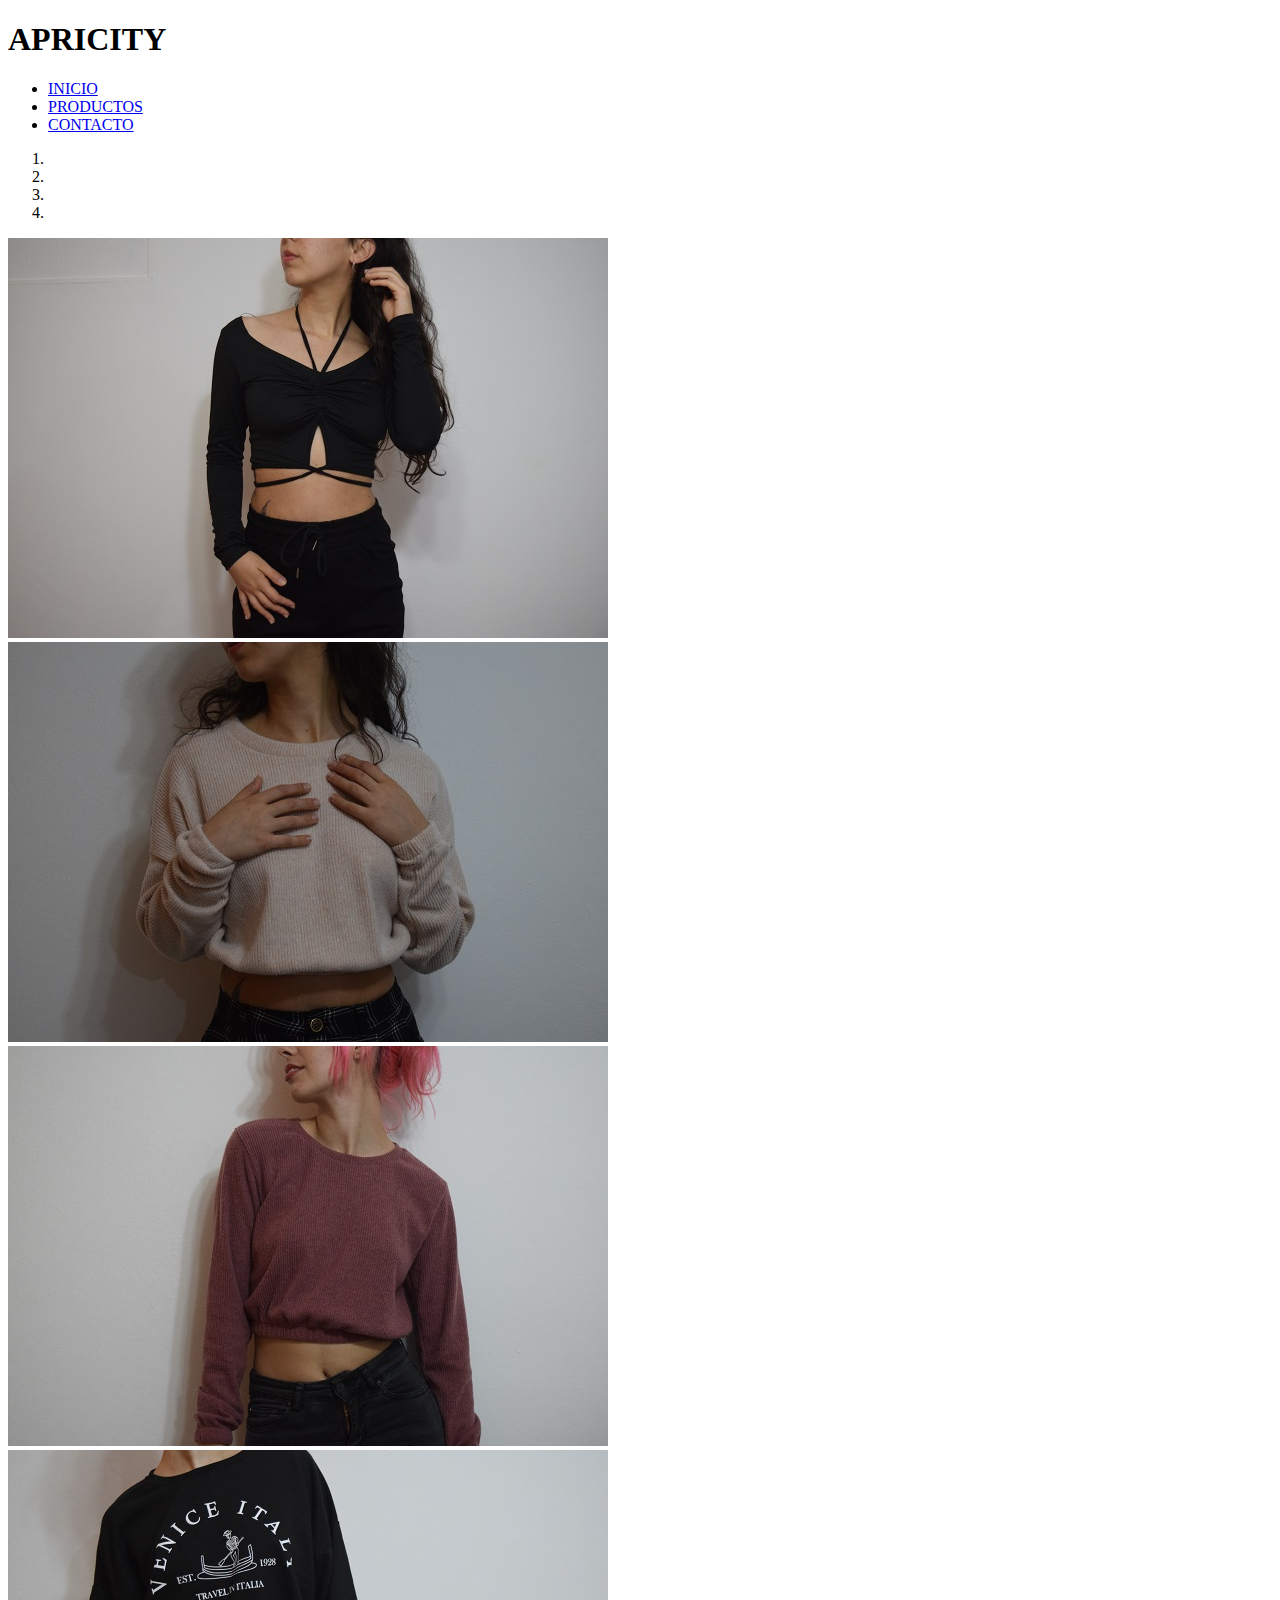
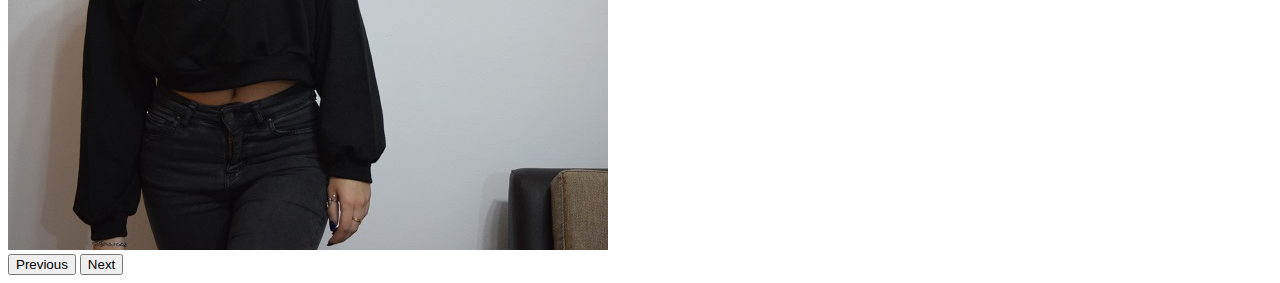
==== index.html @ f59ca1bb "agregué header y carousel" ====
<!DOCTYPE html>
<html lang="es">
<head>
    <meta charset="UTF-8">
    <meta http-equiv="X-UA-Compatible" content="IE=edge">
    <meta name="viewport" content="width=device-width, initial-scale=1.0">
    <link rel="stylesheet" href="https://cdnjs.cloudflare.com/ajax/libs/font-awesome/6.1.1/css/all.min.css" integrity="sha512-KfkfwYDsLkIlwQp6LFnl8zNdLGxu9YAA1QvwINks4PhcElQSvqcyVLLD9aMhXd13uQjoXtEKNosOWaZqXgel0g==" crossorigin="anonymous" referrerpolicy="no-referrer" />
    <link rel="stylesheet" href="https://cdn.jsdelivr.net/npm/bootstrap@4.6.2/dist/css/bootstrap.min.css" integrity="sha384-xOolHFLEh07PJGoPkLv1IbcEPTNtaed2xpHsD9ESMhqIYd0nLMwNLD69Npy4HI+N" crossorigin="anonymous">
    <link rel="stylesheet" href="./css/estilos.css">
    <title>APRICITY</title>
</head>
<body>
    <!-- HEADER INICIO -->
    <header>
        <div class="text-center">
            <h1>APRICITY</h1>
            <nav class="navbar navbar-expand justify-content-center">
                <ul class="navbar-nav">
                    <li class="nav-item">
                    <a class="nav-link" href="#">INICIO</a>
                    </li>
                    <li class="nav-item">
                        <a class="nav-link" href="./pages/productos.html">PRODUCTOS</a>
                        </li>
                    <li class="nav-item">
                    <a class="nav-link" href="#">CONTACTO</a>
                    </li>
                </ul>
            </nav>
        </div>
    </header>
    <!-- HEADER FIN -->

    <!-- CAROUSEL INICIO-->
    <div id="carouselExampleIndicators" class="carousel slide" data-ride="carousel">
        <ol class="carousel-indicators">
            <li data-target="#carouselExampleIndicators" data-slide-to="0" class="active"></li>
            <li data-target="#carouselExampleIndicators" data-slide-to="1"></li>
            <li data-target="#carouselExampleIndicators" data-slide-to="2"></li>
            <li data-target="#carouselExampleIndicators" data-slide-to="3"></li>
        </ol>
        <div class="carousel-inner text-center">
            <div class="carousel-item active">
                <img src="./images/DSC_0075.JPG" class="img-fluid" alt="">
            </div>
            <div class="carousel-item">
                <img src="./images/DSC_0144.JPG" class="img-fluid" alt="">
            </div>
            <div class="carousel-item">
                <img src="./images/DSC_0160.JPG" class="img-fluid" alt="">
            </div>
            <div class="carousel-item">
                <img src="./images/DSC_0167.JPG" class="img-fluid" alt="">
            </div>
        </div>
        <button class="carousel-control-prev" type="button" data-target="#carouselExampleIndicators" data-slide="prev">
            <span class="carousel-control-prev-icon" aria-hidden="true"></span>
            <span class="sr-only">Previous</span>
        </button>
        <button class="carousel-control-next" type="button" data-target="#carouselExampleIndicators" data-slide="next">
            <span class="carousel-control-next-icon" aria-hidden="true"></span>
            <span class="sr-only">Next</span>
        </button>
    </div>
    <!-- CAROUSEL FIN -->



    <script src="https://cdn.jsdelivr.net/npm/jquery@3.5.1/dist/jquery.slim.min.js" integrity="sha384-DfXdz2htPH0lsSSs5nCTpuj/zy4C+OGpamoFVy38MVBnE+IbbVYUew+OrCXaRkfj" crossorigin="anonymous"></script>
    <script src="https://cdn.jsdelivr.net/npm/bootstrap@4.6.2/dist/js/bootstrap.bundle.min.js" integrity="sha384-Fy6S3B9q64WdZWQUiU+q4/2Lc9npb8tCaSX9FK7E8HnRr0Jz8D6OP9dO5Vg3Q9ct" crossorigin="anonymous"></script>
</body>
</html>
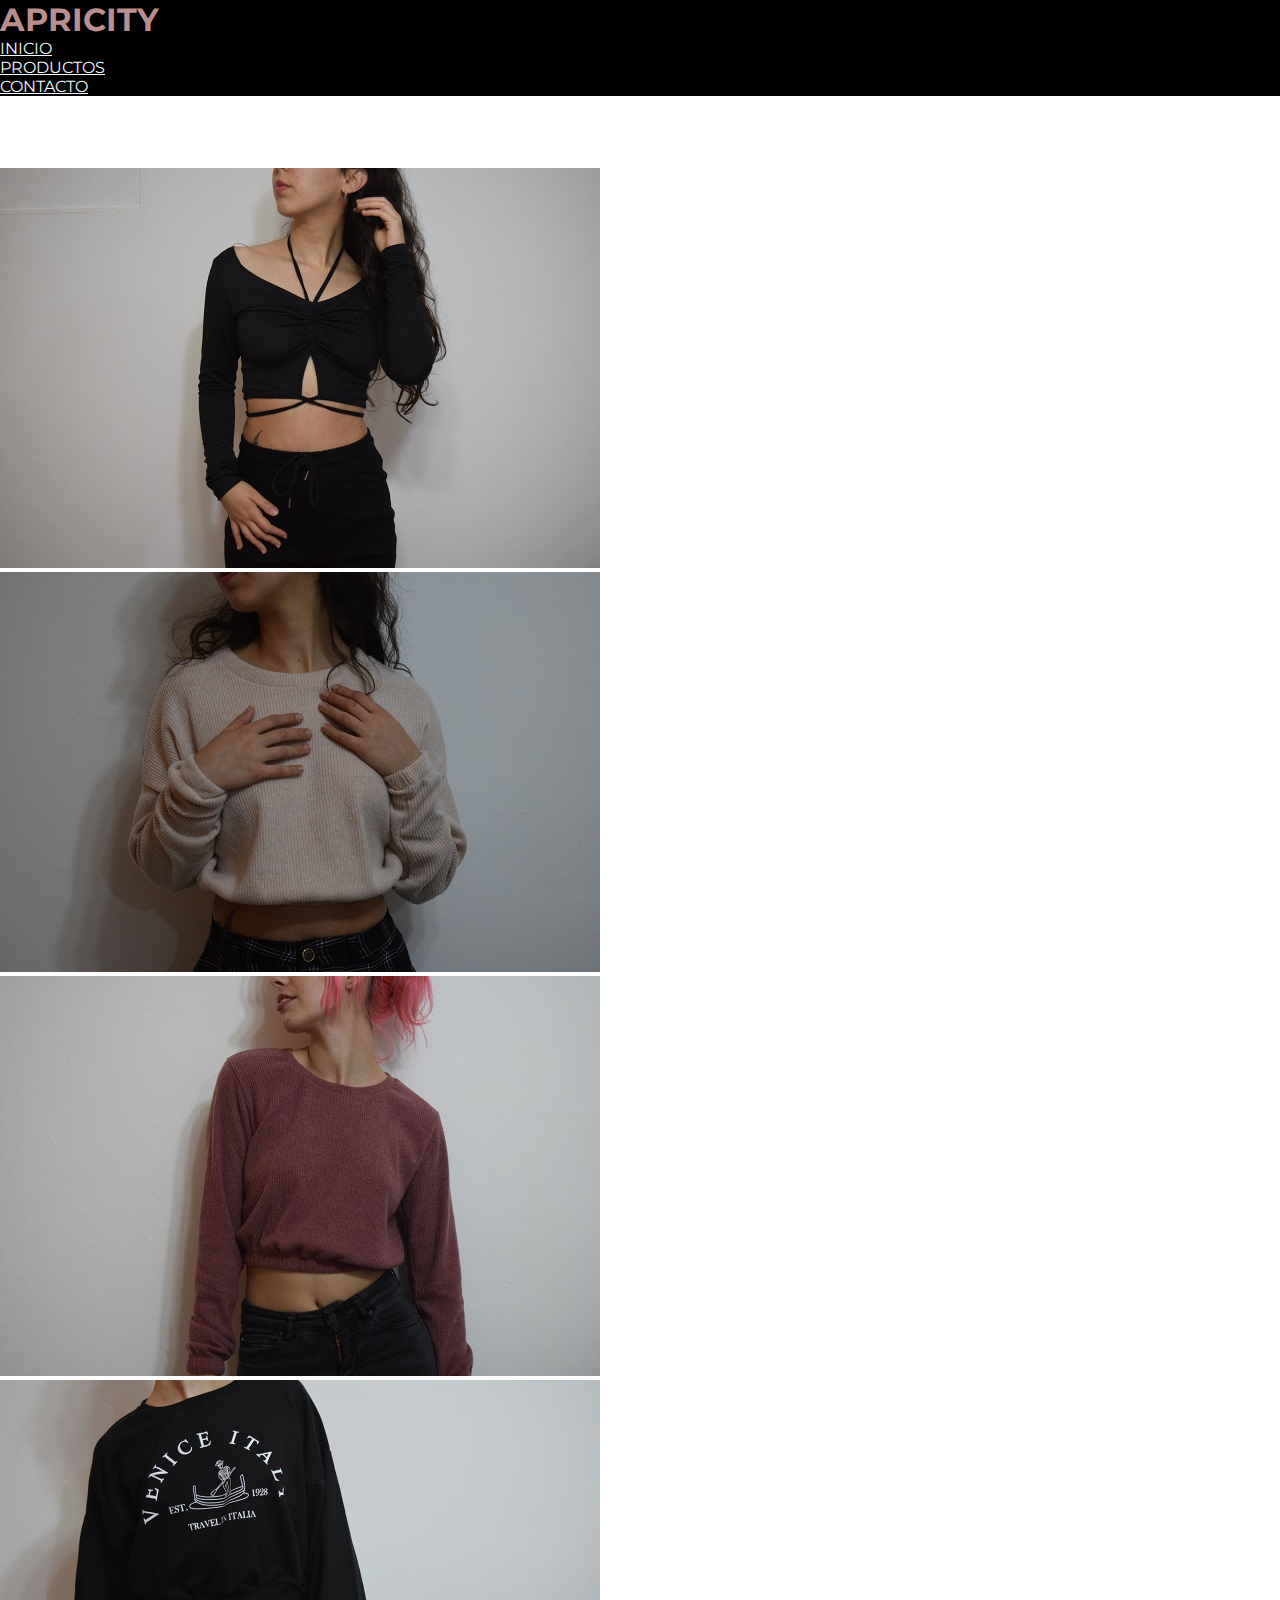
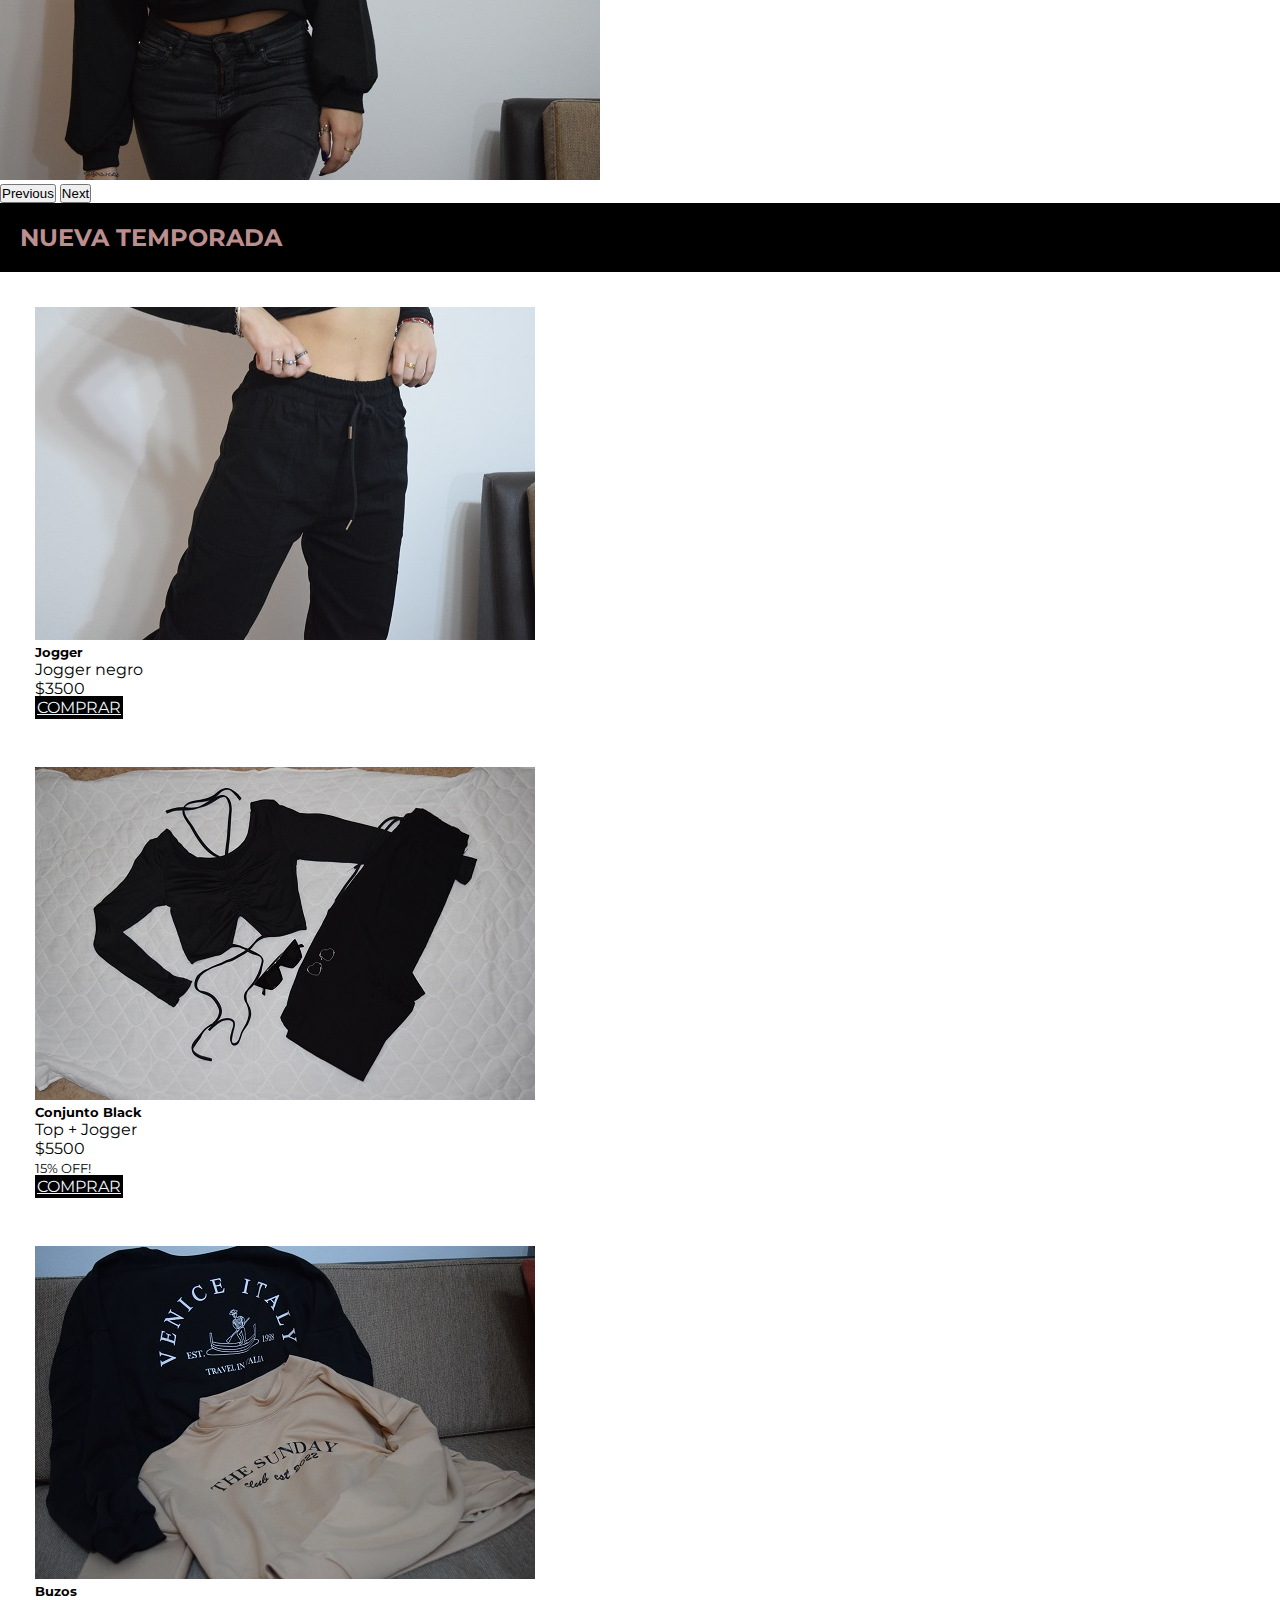
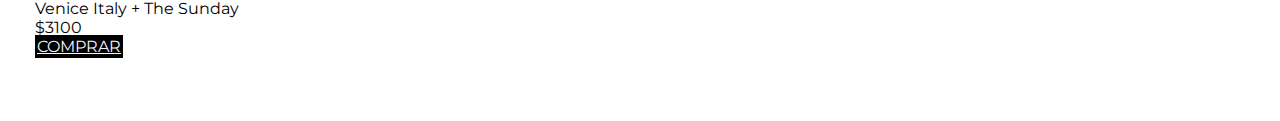
==== commit 7569a130: "agregué titulo, cards y estilos" ====
--- a/index.html
+++ b/index.html
@@ -64,6 +64,47 @@
     </div>
     <!-- CAROUSEL FIN -->
 
+    <!-- TITULO -->
+    <div class="text-center">
+        <h2>NUEVA TEMPORADA</h2>
+    </div>
+    <!-- TITULO FIN -->
+
+    <!-- CARDS INICIO -->
+    <div class="card-group">
+        <div class="card">
+            <img src="./images/DSC_0001 (2).JPG" class="card-img-top img-fluid" alt="ItalySunday">
+            <div class="card-body">
+                <h5 class="card-title">Jogger</h5>
+                <p class="card-text">Jogger negro</p>
+                <p class="card-text">$3500</p>
+                <a href="#" class="btn btn-primary">COMPRAR</a>
+            </div>
+        </div>
+        <div class="card">
+            <img src="./images/DSC_0010.JPG" class="card-img-top img-fluid" alt="topjogger">
+            <div class="card-body">
+                <h5 class="card-title">Conjunto Black</h5>
+                <p class="card-text">Top + Jogger</p>
+                <p class="card-text">$5500</p>
+                <p class="card-text"><small class="text-muted">15% OFF!</small></p>
+                <a href="#" class="btn btn-primary">COMPRAR</a>
+            </div>
+        </div>
+        <div class="card">
+            <img src="./images/DSC_0173.JPG" class="card-img-top img-fluid" alt="ItalySunday">
+            <div class="card-body">
+                <h5 class="card-title">Buzos</h5>
+                <p class="card-text">Venice Italy + The Sunday</p>
+                <p class="card-text">$3100</p>
+                <a href="#" class="btn btn-primary">COMPRAR</a>
+            </div>
+        </div>
+    </div>
+    <!-- CARDS FIN -->
+
+
+
 
 
     <script src="https://cdn.jsdelivr.net/npm/jquery@3.5.1/dist/jquery.slim.min.js" integrity="sha384-DfXdz2htPH0lsSSs5nCTpuj/zy4C+OGpamoFVy38MVBnE+IbbVYUew+OrCXaRkfj" crossorigin="anonymous"></script>
--- a/css/estilos.css
+++ b/css/estilos.css
@@ -0,0 +1,65 @@
+@import url('https://fonts.googleapis.com/css2?family=Montserrat:wght@300&display=swap');
+
+/* font-family: 'Montserrat', sans-serif; */
+
+*{
+    padding: 0;
+    margin: 0;
+    box-sizing: border-box;
+}
+
+.text-center {
+    background-color: black;
+    color: rosybrown;
+    font-family: 'Montserrat', sans-serif;
+}
+
+.navbar {
+    background-color: black;
+}
+
+.dropdown-menu {
+    background-color: black;
+}
+
+.dropdown-item {
+    color: white;
+}
+
+a {
+    color: aliceblue;
+}
+
+a:hover {
+    color: rosybrown;
+}
+
+.carousel-inner {
+    background-color: #fff;
+}
+
+h2 {
+    padding: 20px;
+    margin-bottom: 20px;
+}
+
+.card {
+    font-family: 'Montserrat', sans-serif;
+    padding: 15px;
+    margin: 20px;
+}
+
+.card-group {
+    margin-bottom: 50px;
+}
+
+.btn-primary {
+    background-color: black;
+    border: black solid 2px;
+}
+
+.btn-primary:hover {
+    background-color: #333;
+    color: rosybrown;
+    border: #333;
+}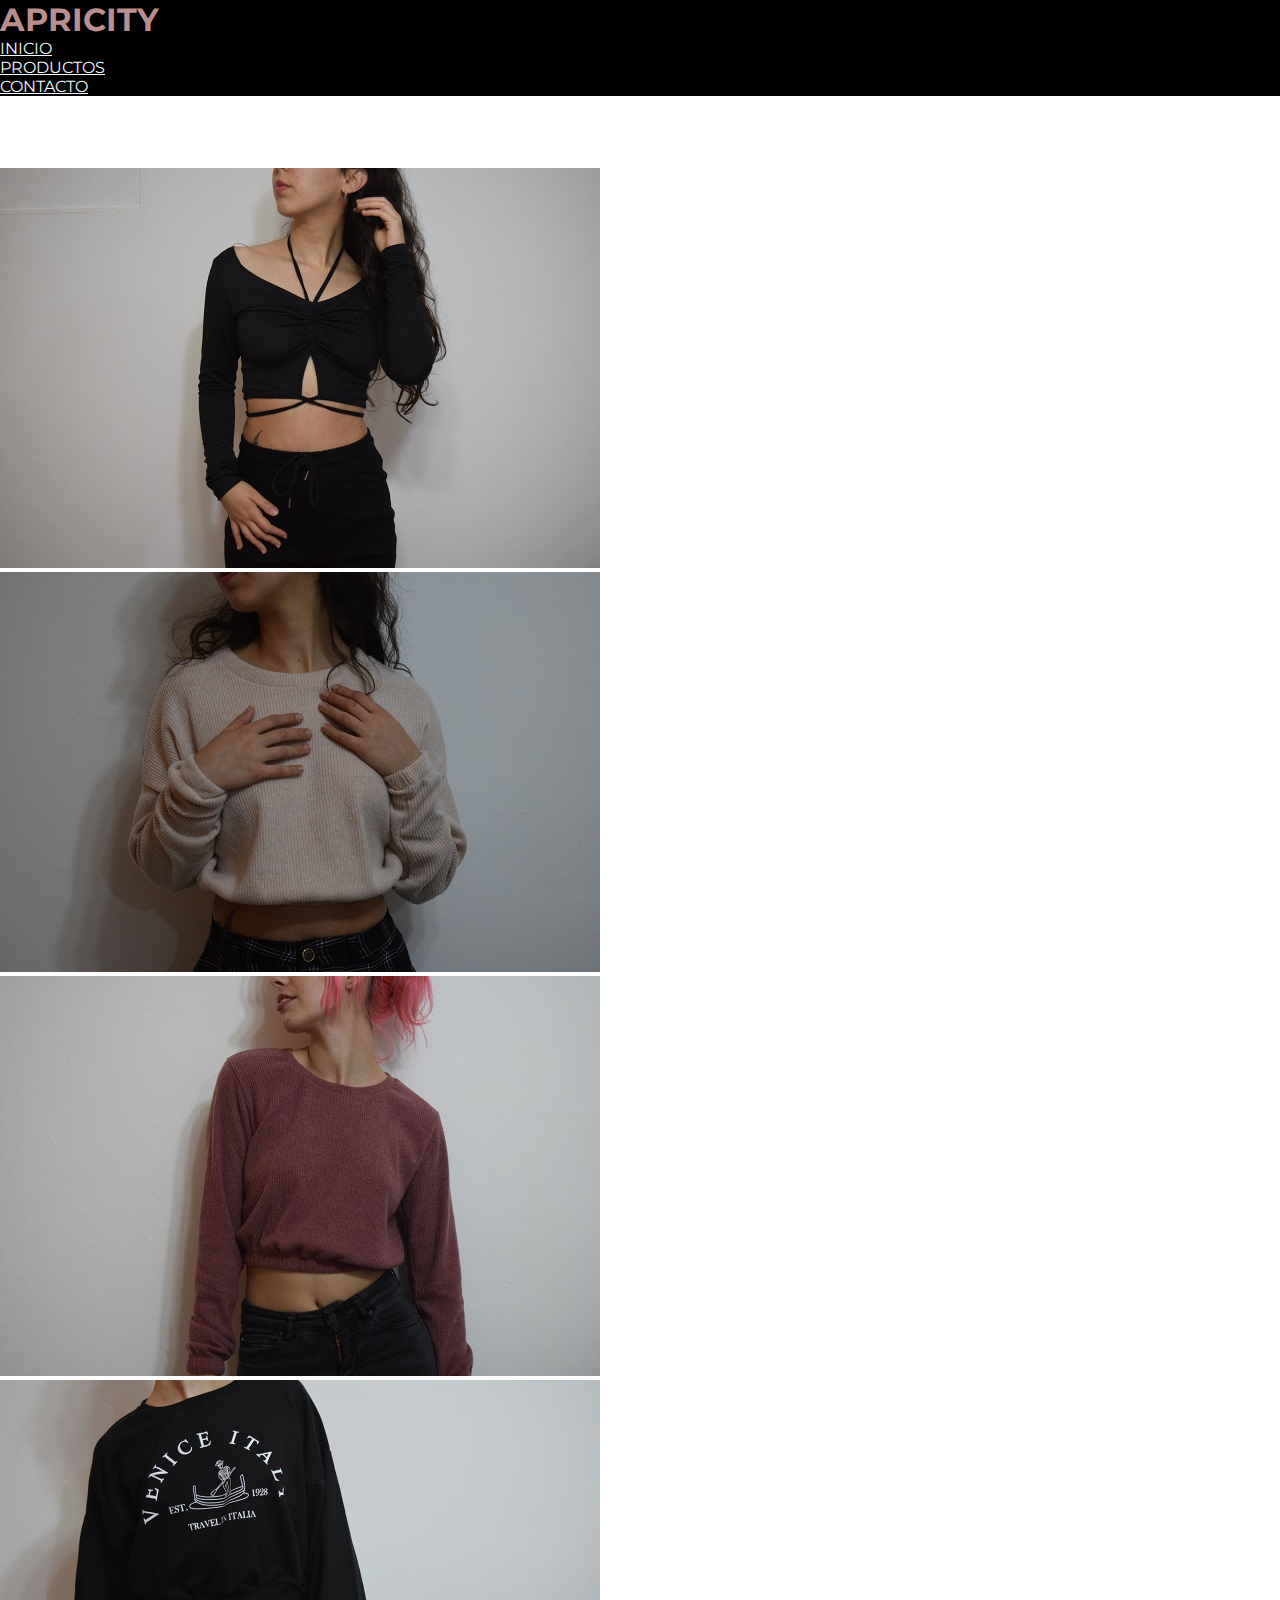
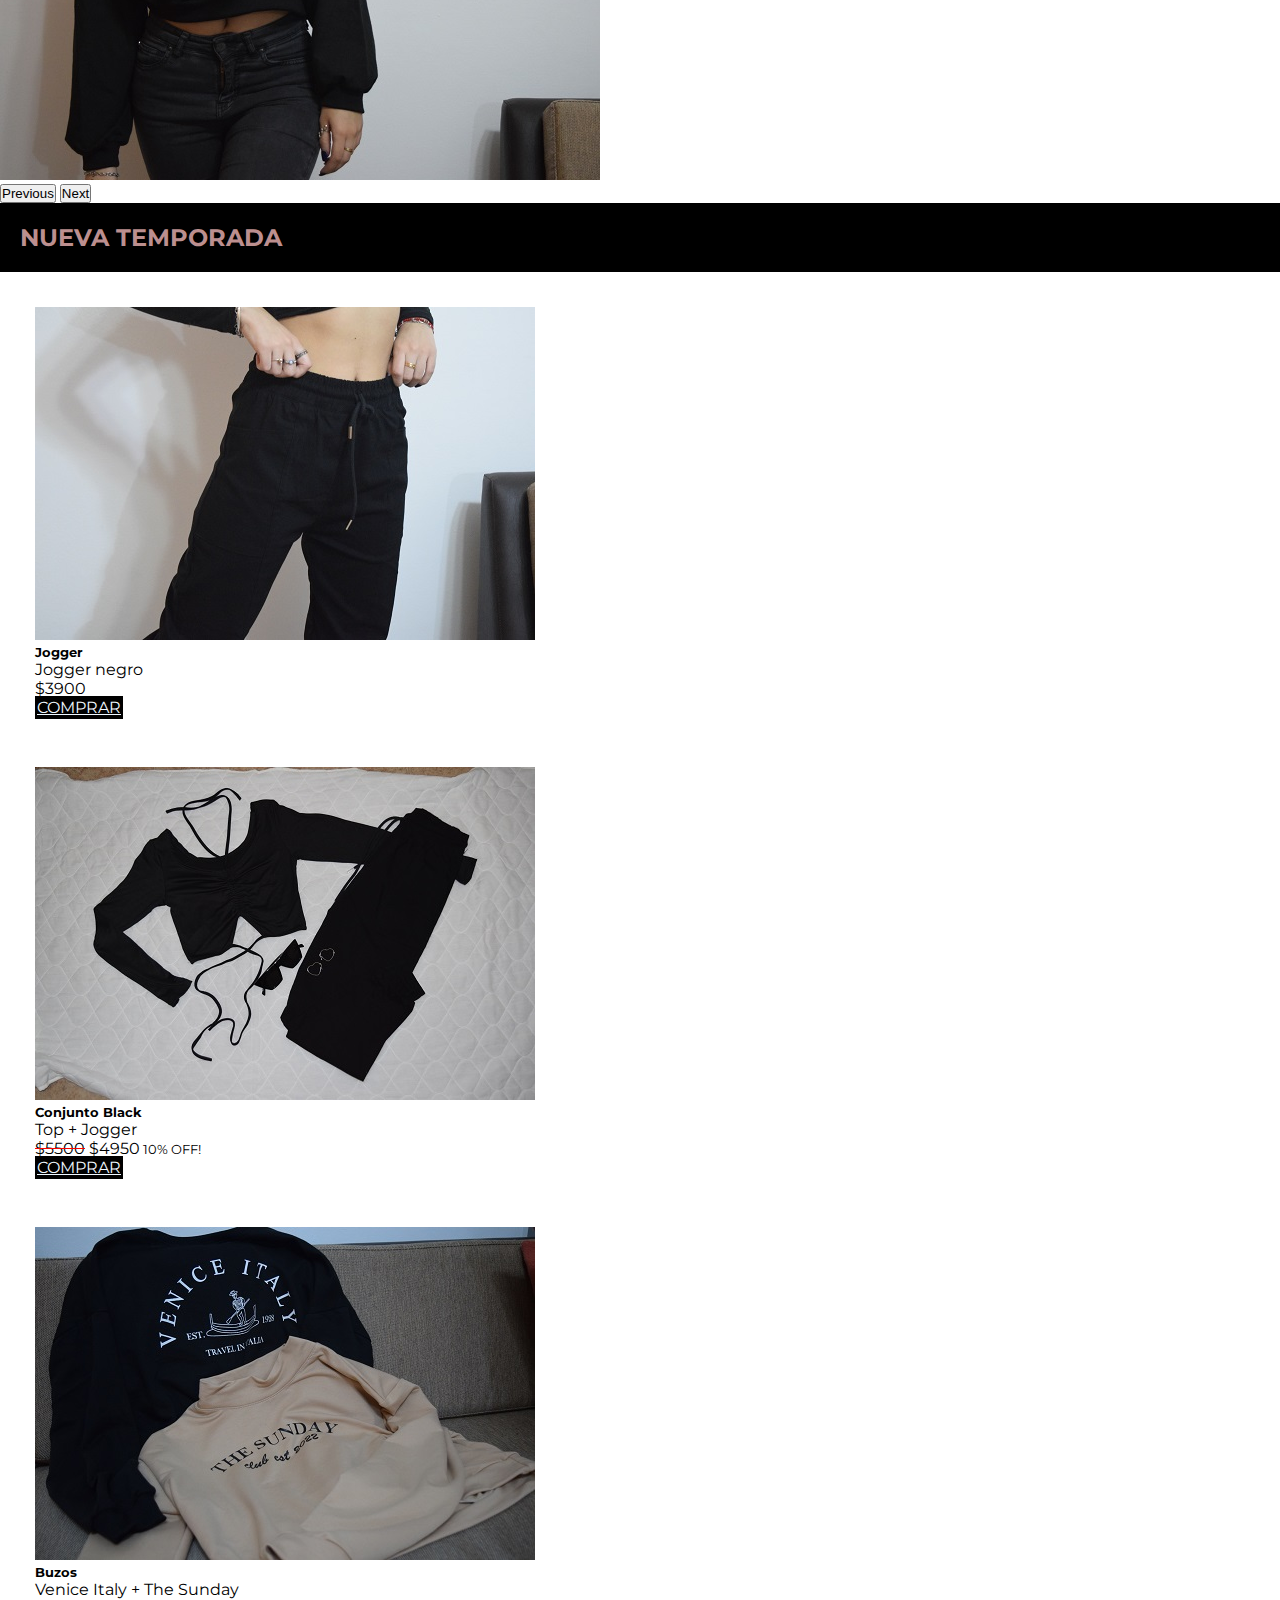
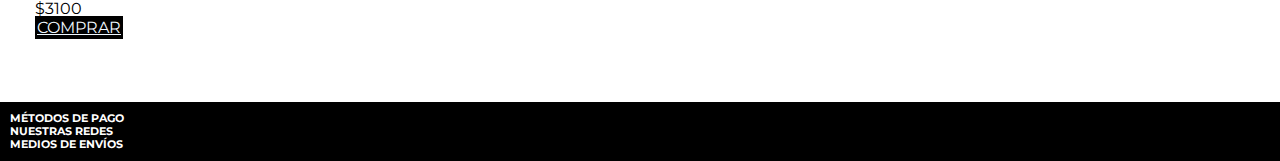
==== commit d0b4a8eb: "agregué footer y estilos" ====
--- a/index.html
+++ b/index.html
@@ -77,7 +77,7 @@
             <div class="card-body">
                 <h5 class="card-title">Jogger</h5>
                 <p class="card-text">Jogger negro</p>
-                <p class="card-text">$3500</p>
+                <p class="card-text">$3900</p>
                 <a href="#" class="btn btn-primary">COMPRAR</a>
             </div>
         </div>
@@ -86,8 +86,7 @@
             <div class="card-body">
                 <h5 class="card-title">Conjunto Black</h5>
                 <p class="card-text">Top + Jogger</p>
-                <p class="card-text">$5500</p>
-                <p class="card-text"><small class="text-muted">15% OFF!</small></p>
+                <p class="card-text"><del>$5500</del> $4950<small class="text-muted"> 10% OFF!</small></p>
                 <a href="#" class="btn btn-primary">COMPRAR</a>
             </div>
         </div>
@@ -103,8 +102,40 @@
     </div>
     <!-- CARDS FIN -->
 
-
-
+    <!-- FOOTER INICIO -->
+    <footer>
+        <div class="container">
+            <div class="row">
+                <div class="col-sm-9">
+                    <h6>MÉTODOS DE PAGO</h6>
+                    <main>
+                        <i class="fa-brands fa-cc-visa"></i>
+                        <i class="fa-brands fa-cc-mastercard"></i>
+                        <i class="fa-solid fa-credit-card"></i>
+                        <i class="fa-solid fa-money-bill-transfer"></i>
+                        <i class="fa-solid fa-money-bill"></i>
+                    </main>
+                </div>
+                <div class="col-sm-3">
+                    <h6>NUESTRAS REDES</h6>
+                    <main>
+                        <i class="fa-brands fa-instagram"></i>
+                        <i class="fa-brands fa-twitter"></i>
+                        <i class="fa-brands fa-facebook"></i>
+                    </main>
+                </div>
+                <div class="col-sm-12">
+                    <h6>MEDIOS DE ENVÍOS</h6>
+                    <main>
+                        <i class="fa-solid fa-truck"></i>
+                        <i class="fa-solid fa-motorcycle"></i>
+                        <i class="fa-solid fa-shop"></i>
+                    </main>
+                </div>
+            </div>
+        </div>
+    </footer>
+    <!-- FOOTER FIN -->
 
 
     <script src="https://cdn.jsdelivr.net/npm/jquery@3.5.1/dist/jquery.slim.min.js" integrity="sha384-DfXdz2htPH0lsSSs5nCTpuj/zy4C+OGpamoFVy38MVBnE+IbbVYUew+OrCXaRkfj" crossorigin="anonymous"></script>
--- a/css/estilos.css
+++ b/css/estilos.css
@@ -53,6 +53,10 @@
     margin-bottom: 50px;
 }
 
+del {
+    text-decoration: line-through red;
+}
+
 .btn-primary {
     background-color: black;
     border: black solid 2px;
@@ -62,4 +66,23 @@
     background-color: #333;
     color: rosybrown;
     border: #333;
+}
+
+footer {
+    background-color: black;
+    padding: 10px;
+}
+
+h6 {
+    color: white;
+    font-family: 'Montserrat', sans-serif;
+}
+
+i {
+    color: white;
+    margin-bottom: 25px;
+}
+
+i:hover {
+    color: rosybrown;
 }